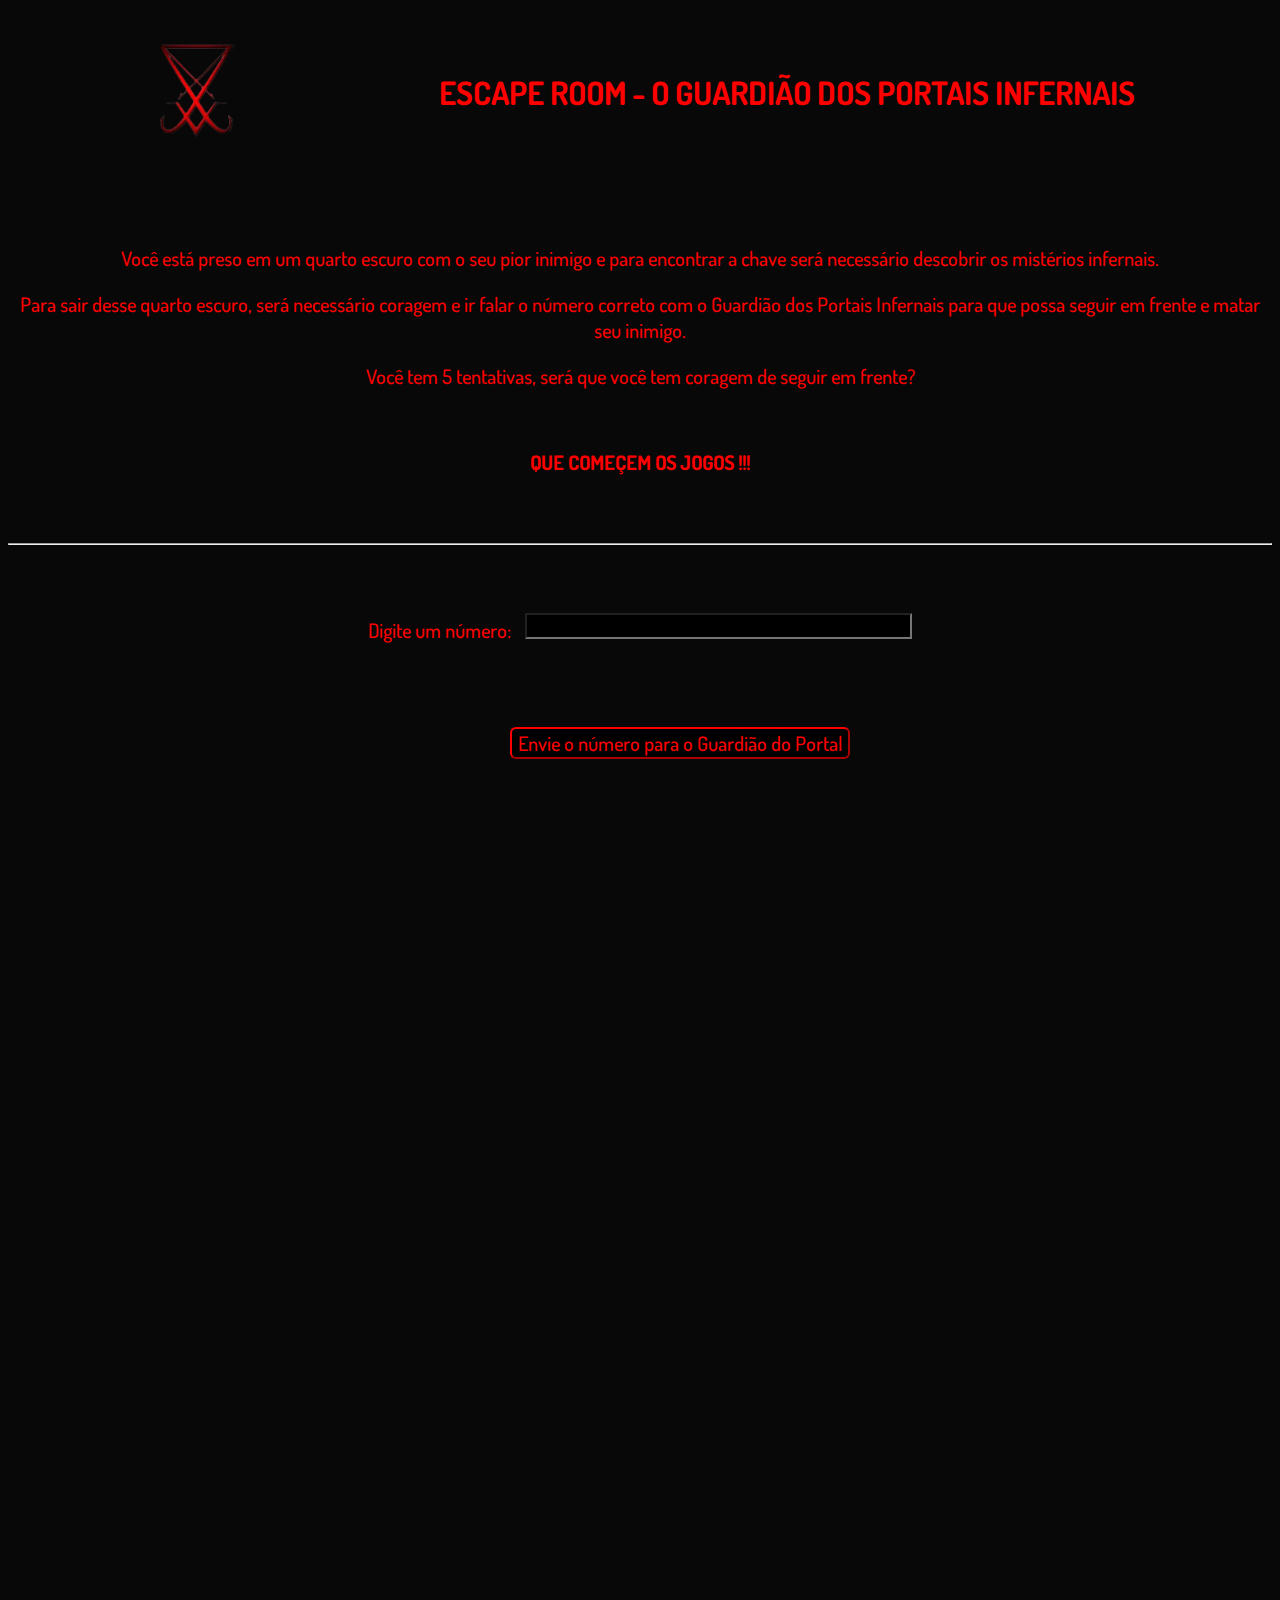
==== index.html @ c00850d8 "Escape Room Front-End" ====
<!DOCTYPE html>
<html lang="pt-br">
<head>
    <meta charset="UTF-8">
    <meta name="viewport" content="width=device-width, initial-scale=1.0">
    <title>Escape Room</title>
    <link rel="stylesheet" href="css/style.css">
    <link rel="preconnect" href="https://fonts.googleapis.com">
    <link rel="preconnect" href="https://fonts.gstatic.com" crossorigin>
    <link href="https://fonts.googleapis.com/css2?family=Dancing+Script:wght@500&family=Dosis:wght@500&display=swap" rel="stylesheet">
    <script src="js/script.js" defer></script>
</head>
<body>
    <div id="titulo">
        <img src="img/Sigilo-Lucifer.png" alt="Imagem-1">
        <h1>ESCAPE ROOM - O GUARDIÃO DOS PORTAIS INFERNAIS</h1>
    </div>
    <br>
    <p>Você está preso em um quarto escuro com o seu pior inimigo e para encontrar a chave será necessário descobrir os mistérios infernais.</p>
    <p>Para sair desse quarto escuro, será necessário coragem e ir falar o número correto com o Guardião dos Portais Infernais para que possa seguir em frente e matar seu inimigo.</p>
    <p>Você tem 5 tentativas, será que você tem coragem de seguir em frente?</p>
    <br>
    <p><b>QUE COMEÇEM OS JOGOS !!!</b></p>
    <br><br><hr><br>
    <div id="adivinha-numero">
        <p>Digite um número: </p>
        <input type="number" name="number" id="number">
    </div>
    <button id="btn" type="submit">Envie o número para o Guardião do Portal</button>
    <p id="resultado"></p>
</body>
</html>
---- css/style.css ----
@media screen and (min-width:800px) {
    *{
        font-family: 'Dosis', sans-serif;
        text-align: center;
        justify-content: center;
    }
    img{
        width: 8%;
        margin-top: 2em;
    }
    
    html{
        background-color: #080808;
        max-width: 100%;
        height: 100em;
    }
    
    #titulo{
        display: flex;
        color: #ff0000;
        margin-bottom: 4em;
    }
    #adivinha-numero{
        display: flex;
        margin-top: 1.5em;
        margin-bottom: 4em;
    }
    p{
        color: #ff0000;
        font-size: 20px;
        text-align: center;
        font-weight: 500;
    }
    
    #resultado{
        margin-top: 6em;
    }

    h1{
        font-size: 32px;
        margin-left: 6em;
        margin-top: 2em;
    }
    #number{
        background-color: #000000;
        height: 1.5em;
        margin-top: 1.2em;
        margin-left: 1em;
        width: 30%;
        color: #ff0000;
        font-weight: 500;
    }
    #btn{
        border-radius: 0.30em;
        background-color: #000000;
        border-color: #ff0000;
        color: #ff0000;
        font-size: 20px;
        font-weight: 500;
        margin-left: 4em;
    }
    
    #btn:hover{
        background-color: #1c1c1c;
    }    
}

@media screen and (max-width:799px) {
    *{
        font-family: 'Dosis', sans-serif;
        text-align: center;
        justify-content: center;
    }
    img{
        width: 16%;
        margin-top: 2em;
    }
    
    html{
        background-color: #080808;
        max-width: 100%;
        height: 100em;
    }
    
    #titulo{
        display: flex;
        color: #ff0000;
        margin-bottom: 4em;
    }
    #adivinha-numero{
        display: flex;
        margin-top: 1.5em;
        margin-bottom: 4em;
    }
    p{
        color: #ff0000;
        font-size: 20px;
        text-align: center;
        font-weight: 500;
    }

    #resultado{
        margin-top: 6em;
    }
    
    h1{
        font-size: 32px;
        margin-left: 6em;
        margin-top: 2em;
    }
    #number{
        background-color: #000000;
        height: 1.5em;
        margin-top: 1.2em;
        margin-left: 1em;
        width: 30%;
        color: #ff0000;
        font-weight: 500;
    }
    #btn{
        border-radius: 0.30em;
        background-color: #000000;
        border-color: #ff0000;
        color: #ff0000;
        font-size: 20px;
        font-weight: 500;
        margin-left: 4em;
    }
    
    #btn:hover{
        background-color: #1c1c1c;
    }
}

@media screen and (max-width:480px) {
    *{
        font-family: 'Dosis', sans-serif;
        text-align: center;
        justify-content: center;
    }
    img{
        width: 30%;
        margin-top: 2em;
    }
    
    html{
        background-color: #080808;
        max-width: 100%;
        height: 100em;
    }
    
    #titulo{
        display: flex;
        color: #ff0000;
        margin-bottom: 4em;
    }
    #adivinha-numero{
        display: flex;
        margin-top: 1.5em;
        margin-bottom: 4em;
    }
    p{
        color: #ff0000;
        font-size: 20px;
        text-align: center;
        font-weight: 500;
    }

    #resultado{
        margin-top: 6em;
    }

    h1{
        font-size: 24px;
        margin-top: 2em;
        text-align: left;
    }
    #number{
        background-color: #000000;
        height: 1.5em;
        margin-top: 1.2em;
        margin-left: 1em;
        width: 30%;
        color: #ff0000;
        font-weight: 500;
    }
    #btn{
        border-radius: 0.30em;
        background-color: #000000;
        border-color: #ff0000;
        color: #ff0000;
        font-size: 16px;
        font-weight: 500;
        margin-right: 3em;
    }
    
    #btn:hover{
        background-color: #1c1c1c;
    }       
}

@media screen and (max-width:376px) {
    *{
        font-family: 'Dosis', sans-serif;
        text-align: center;
        justify-content: center;
    }
    img{
        width: 30%;
        height: 30%;
        margin-top: 3em;
    }
    
    html{
        background-color: #080808;
        max-width: 100%;
        height: 100em;
    }
    
    #titulo{
        display: flex;
        color: #ff0000;
        margin-bottom: 4em;
    }
    #adivinha-numero{
        display: flex;
        margin-top: 1.5em;
        margin-bottom: 4em;
    }
    p{
        color: #ff0000;
        font-size: 20px;
        text-align: center;
        font-weight: 500;
    }

    #resultado{
        margin-top: 6em;
    }
    h1{
        font-size: 20px;
        margin-top: 2em;
        text-align: left;
    }
    #number{
        background-color: #000000;
        height: 1.5em;
        margin-top: 1.2em;
        margin-left: 1em;
        width: 30%;
        color: #ff0000;
        font-weight: 500;
    }
    #btn{
        border-radius: 0.30em;
        background-color: #000000;
        border-color: #ff0000;
        color: #ff0000;
        font-size: 16px;
        font-weight: 500;
        margin-right: 3em;
    }
    
    #btn:hover{
        background-color: #1c1c1c;
    }       
}
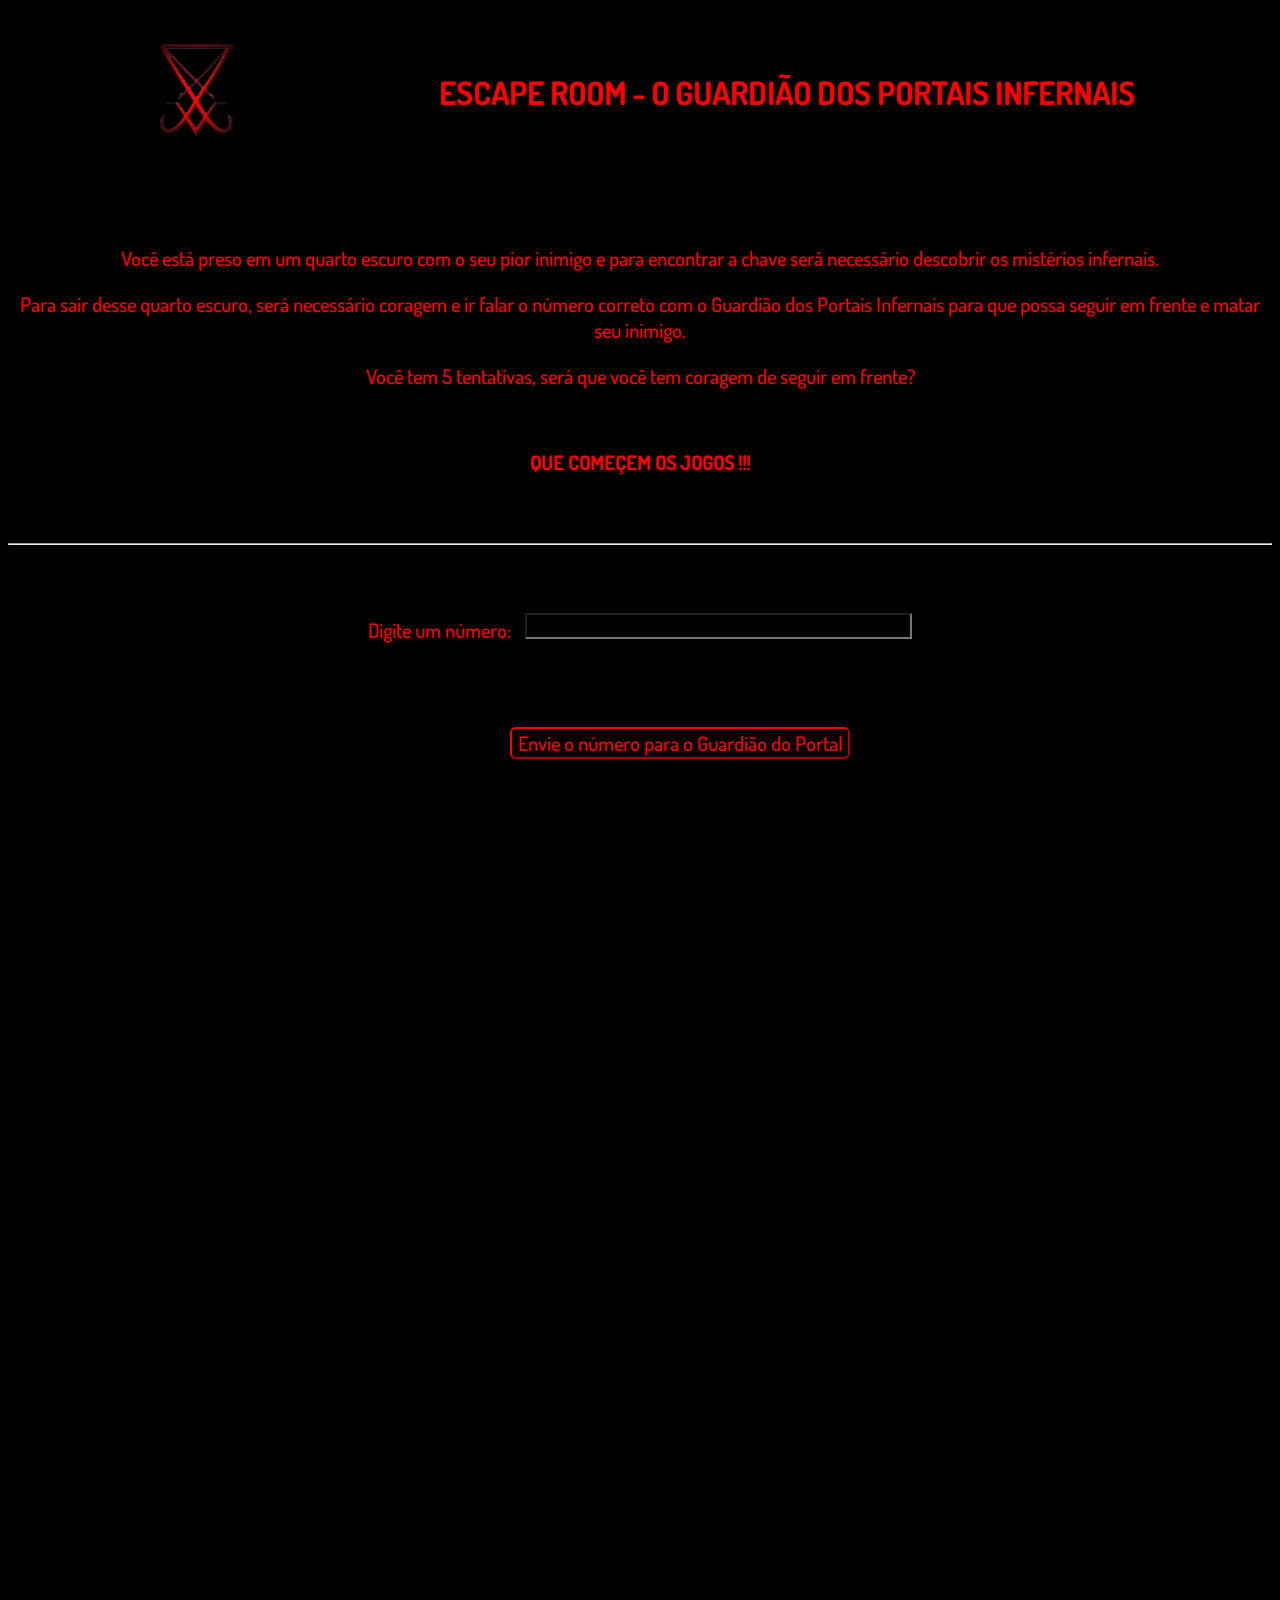
==== commit 06cdd8a3: "Escape Room Front-End" ====
--- a/index.html
+++ b/index.html
@@ -23,10 +23,11 @@
     <p><b>QUE COMEÇEM OS JOGOS !!!</b></p>
     <br><br><hr><br>
     <div id="adivinha-numero">
-        <p>Digite um número: </p>
+        <p id="digitar-numero">Digite um número: </p>
         <input type="number" name="number" id="number">
     </div>
     <button id="btn" type="submit">Envie o número para o Guardião do Portal</button>
     <p id="resultado"></p>
+    <audio src="audio/Satans Lament.mp3" autoplay></audio>
 </body>
 </html>--- a/css/style.css
+++ b/css/style.css
@@ -10,7 +10,7 @@
     }
     
     html{
-        background-color: #080808;
+        background-color: #000000; 
         max-width: 100%;
         height: 100em;
     }
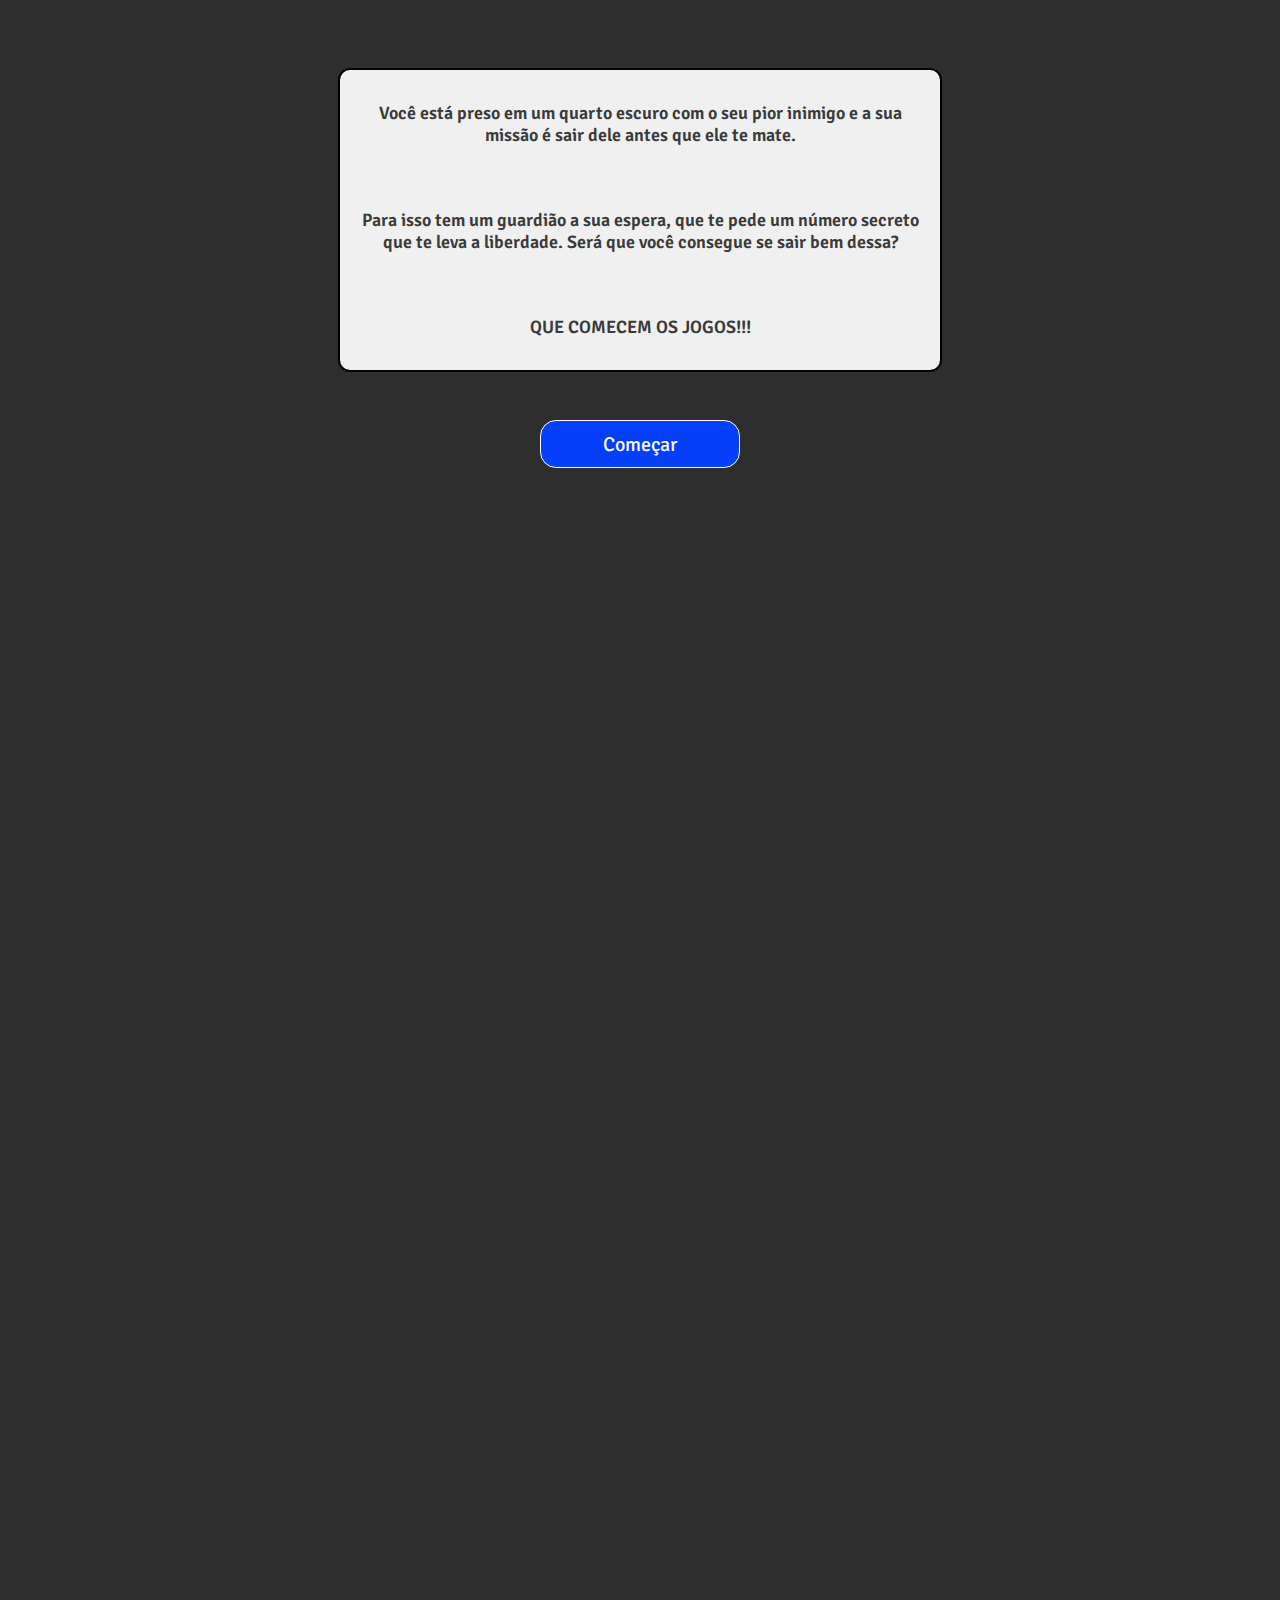
==== commit 67dced60: "Escape Room Front-End" ====
--- a/index.html
+++ b/index.html
@@ -7,27 +7,14 @@
     <link rel="stylesheet" href="css/style.css">
     <link rel="preconnect" href="https://fonts.googleapis.com">
     <link rel="preconnect" href="https://fonts.gstatic.com" crossorigin>
-    <link href="https://fonts.googleapis.com/css2?family=Dancing+Script:wght@500&family=Dosis:wght@500&display=swap" rel="stylesheet">
-    <script src="js/script.js" defer></script>
+    <link href="https://fonts.googleapis.com/css2?family=Signika:wght@500&display=swap" rel="stylesheet">    
 </head>
 <body>
-    <div id="titulo">
-        <img src="img/Sigilo-Lucifer.png" alt="Imagem-1">
-        <h1>ESCAPE ROOM - O GUARDIÃO DOS PORTAIS INFERNAIS</h1>
+    <div id="mensagem-inicial">
+        <p id="text-1">Você está preso em um quarto escuro com o seu pior inimigo e a sua missão é sair dele antes que ele te mate.​</p>
+        <p id="text-2">Para isso tem um guardião a sua espera, que te pede um número secreto que te leva a liberdade. Será que você consegue se sair bem dessa? </p>
+        <p id="text-3">QUE COMECEM OS JOGOS!!!</p>
     </div>
-    <br>
-    <p>Você está preso em um quarto escuro com o seu pior inimigo e para encontrar a chave será necessário descobrir os mistérios infernais.</p>
-    <p>Para sair desse quarto escuro, será necessário coragem e ir falar o número correto com o Guardião dos Portais Infernais para que possa seguir em frente e matar seu inimigo.</p>
-    <p>Você tem 5 tentativas, será que você tem coragem de seguir em frente?</p>
-    <br>
-    <p><b>QUE COMEÇEM OS JOGOS !!!</b></p>
-    <br><br><hr><br>
-    <div id="adivinha-numero">
-        <p id="digitar-numero">Digite um número: </p>
-        <input type="number" name="number" id="number">
-    </div>
-    <button id="btn" type="submit">Envie o número para o Guardião do Portal</button>
-    <p id="resultado"></p>
-    <audio src="audio/Satans Lament.mp3" autoplay></audio>
+    <button type="button" id="comecar"><a href="jogar.html">Começar</a></button>
 </body>
 </html>--- a/css/style.css
+++ b/css/style.css
@@ -1,267 +1,132 @@
-@media screen and (min-width:800px) {
-    *{
-        font-family: 'Dosis', sans-serif;
-        text-align: center;
-        justify-content: center;
-    }
-    img{
-        width: 8%;
-        margin-top: 2em;
-    }
-    
-    html{
-        background-color: #000000; 
-        max-width: 100%;
-        height: 100em;
-    }
-    
-    #titulo{
-        display: flex;
-        color: #ff0000;
-        margin-bottom: 4em;
-    }
-    #adivinha-numero{
-        display: flex;
-        margin-top: 1.5em;
-        margin-bottom: 4em;
-    }
-    p{
-        color: #ff0000;
-        font-size: 20px;
-        text-align: center;
-        font-weight: 500;
-    }
-    
-    #resultado{
-        margin-top: 6em;
+* {
+    padding: 0;
+    margin: 0;
+    text-align: center;
+    align-items: center;
+    justify-content: center;
+    font-family: 'Signika', sans-serif;
+
+}
+
+html {
+    background-color: #2d2e2d;
+    max-width: 100%;
+    height: 100em;
+}
+
+a {
+    text-decoration: none;
+    color: #fafafa;
+}
+
+
+@media screen and (min-width:650px) {
+    #mensagem-inicial {
+        background-color: #f0f0f0;
+        color: #3a3a3a;
+        width: 600px;
+        height: 300px;
+        border: #000000 2px solid;
+        border-radius: 12px;
+        display: grid;
+        margin: auto;
+        margin-top: 68px;
+        font-weight: 600;
+        font-size: 18px;
     }
 
-    h1{
-        font-size: 32px;
-        margin-left: 6em;
-        margin-top: 2em;
-    }
-    #number{
-        background-color: #000000;
-        height: 1.5em;
-        margin-top: 1.2em;
-        margin-left: 1em;
-        width: 30%;
-        color: #ff0000;
-        font-weight: 500;
-    }
-    #btn{
-        border-radius: 0.30em;
-        background-color: #000000;
-        border-color: #ff0000;
-        color: #ff0000;
+    #comecar {
+        margin-top: 48px;
+        background-color: #053ffa;
+        color: #fafafa;
+        border: #fafafa 1px solid;
+        border-radius: 16px;
+        width: 200px;
+        height: 48px;
         font-size: 20px;
-        font-weight: 500;
-        margin-left: 4em;
-    }
-    
-    #btn:hover{
-        background-color: #1c1c1c;
-    }    
-}
-
-@media screen and (max-width:799px) {
-    *{
-        font-family: 'Dosis', sans-serif;
-        text-align: center;
-        justify-content: center;
-    }
-    img{
-        width: 16%;
-        margin-top: 2em;
-    }
-    
-    html{
-        background-color: #080808;
-        max-width: 100%;
-        height: 100em;
-    }
-    
-    #titulo{
-        display: flex;
-        color: #ff0000;
-        margin-bottom: 4em;
-    }
-    #adivinha-numero{
-        display: flex;
-        margin-top: 1.5em;
-        margin-bottom: 4em;
-    }
-    p{
-        color: #ff0000;
-        font-size: 20px;
-        text-align: center;
-        font-weight: 500;
     }
 
-    #resultado{
-        margin-top: 6em;
+    #comecar:hover {
+        width: 204px;
+        height: 50px;
+        font-size: 21px;
     }
-    
-    h1{
-        font-size: 32px;
-        margin-left: 6em;
-        margin-top: 2em;
-    }
-    #number{
-        background-color: #000000;
-        height: 1.5em;
-        margin-top: 1.2em;
-        margin-left: 1em;
-        width: 30%;
-        color: #ff0000;
-        font-weight: 500;
-    }
-    #btn{
-        border-radius: 0.30em;
-        background-color: #000000;
-        border-color: #ff0000;
-        color: #ff0000;
-        font-size: 20px;
-        font-weight: 500;
-        margin-left: 4em;
-    }
-    
-    #btn:hover{
-        background-color: #1c1c1c;
+
+    p {
+        margin: 16px 16px;
     }
 }
 
-@media screen and (max-width:480px) {
-    *{
-        font-family: 'Dosis', sans-serif;
-        text-align: center;
-        justify-content: center;
-    }
-    img{
-        width: 30%;
-        margin-top: 2em;
-    }
-    
-    html{
-        background-color: #080808;
-        max-width: 100%;
-        height: 100em;
-    }
-    
-    #titulo{
-        display: flex;
-        color: #ff0000;
-        margin-bottom: 4em;
-    }
-    #adivinha-numero{
-        display: flex;
-        margin-top: 1.5em;
-        margin-bottom: 4em;
-    }
-    p{
-        color: #ff0000;
-        font-size: 20px;
-        text-align: center;
-        font-weight: 500;
+@media screen and (max-width:649px) {
+    #mensagem-inicial {
+        background-color: #f0f0f0;
+        color: #3a3a3a;
+        width: 400px;
+        height: 300px;
+        border: #000000 2px solid;
+        border-radius: 12px;
+        display: grid;
+        margin: auto;
+        margin-top: 68px;
+        font-weight: 600;
+        font-size: 16px;
     }
 
-    #resultado{
-        margin-top: 6em;
+    #comecar {
+        margin-top: 48px;
+        background-color: #053ffa;
+        color: #fafafa;
+        border: #fafafa 1px solid;
+        border-radius: 16px;
+        width: 150px;
+        height: 48px;
+        font-size: 18px;
     }
 
-    h1{
-        font-size: 24px;
-        margin-top: 2em;
-        text-align: left;
+    #comecar:hover {
+        width: 204px;
+        height: 50px;
+        font-size: 21px;
     }
-    #number{
-        background-color: #000000;
-        height: 1.5em;
-        margin-top: 1.2em;
-        margin-left: 1em;
-        width: 30%;
-        color: #ff0000;
-        font-weight: 500;
+
+    p {
+        margin: 16px 16px;
     }
-    #btn{
-        border-radius: 0.30em;
-        background-color: #000000;
-        border-color: #ff0000;
-        color: #ff0000;
-        font-size: 16px;
-        font-weight: 500;
-        margin-right: 3em;
-    }
-    
-    #btn:hover{
-        background-color: #1c1c1c;
-    }       
 }
 
-@media screen and (max-width:376px) {
-    *{
-        font-family: 'Dosis', sans-serif;
-        text-align: center;
-        justify-content: center;
-    }
-    img{
-        width: 30%;
-        height: 30%;
-        margin-top: 3em;
-    }
-    
-    html{
-        background-color: #080808;
-        max-width: 100%;
-        height: 100em;
-    }
-    
-    #titulo{
-        display: flex;
-        color: #ff0000;
-        margin-bottom: 4em;
-    }
-    #adivinha-numero{
-        display: flex;
-        margin-top: 1.5em;
-        margin-bottom: 4em;
-    }
-    p{
-        color: #ff0000;
-        font-size: 20px;
-        text-align: center;
-        font-weight: 500;
+@media screen and (min-width: 1800px) {
+    #mensagem-inicial {
+        background-color: #f0f0f0;
+        color: #3a3a3a;
+        width: 1000px;
+        height: 400px;
+        border: #000000 2px solid;
+        border-radius: 12px;
+        display: grid;
+        margin: auto;
+        margin-top: 68px;
+        font-weight: 600;
+        font-size: 24px;
     }
 
-    #resultado{
-        margin-top: 6em;
+    #comecar {
+        margin-top: 128px;
+        background-color: #053ffa;
+        color: #fafafa;
+        border: #fafafa 1px solid;
+        border-radius: 16px;
+        width: 300px;
+        height: 48px;
+        font-size: 24px;
     }
-    h1{
-        font-size: 20px;
-        margin-top: 2em;
-        text-align: left;
+
+    #comecar:hover {
+        width: 204px;
+        height: 50px;
+        font-size: 21px;
     }
-    #number{
-        background-color: #000000;
-        height: 1.5em;
-        margin-top: 1.2em;
-        margin-left: 1em;
-        width: 30%;
-        color: #ff0000;
-        font-weight: 500;
+
+    p {
+        margin: 16px 16px;
     }
-    #btn{
-        border-radius: 0.30em;
-        background-color: #000000;
-        border-color: #ff0000;
-        color: #ff0000;
-        font-size: 16px;
-        font-weight: 500;
-        margin-right: 3em;
-    }
-    
-    #btn:hover{
-        background-color: #1c1c1c;
-    }       
 }